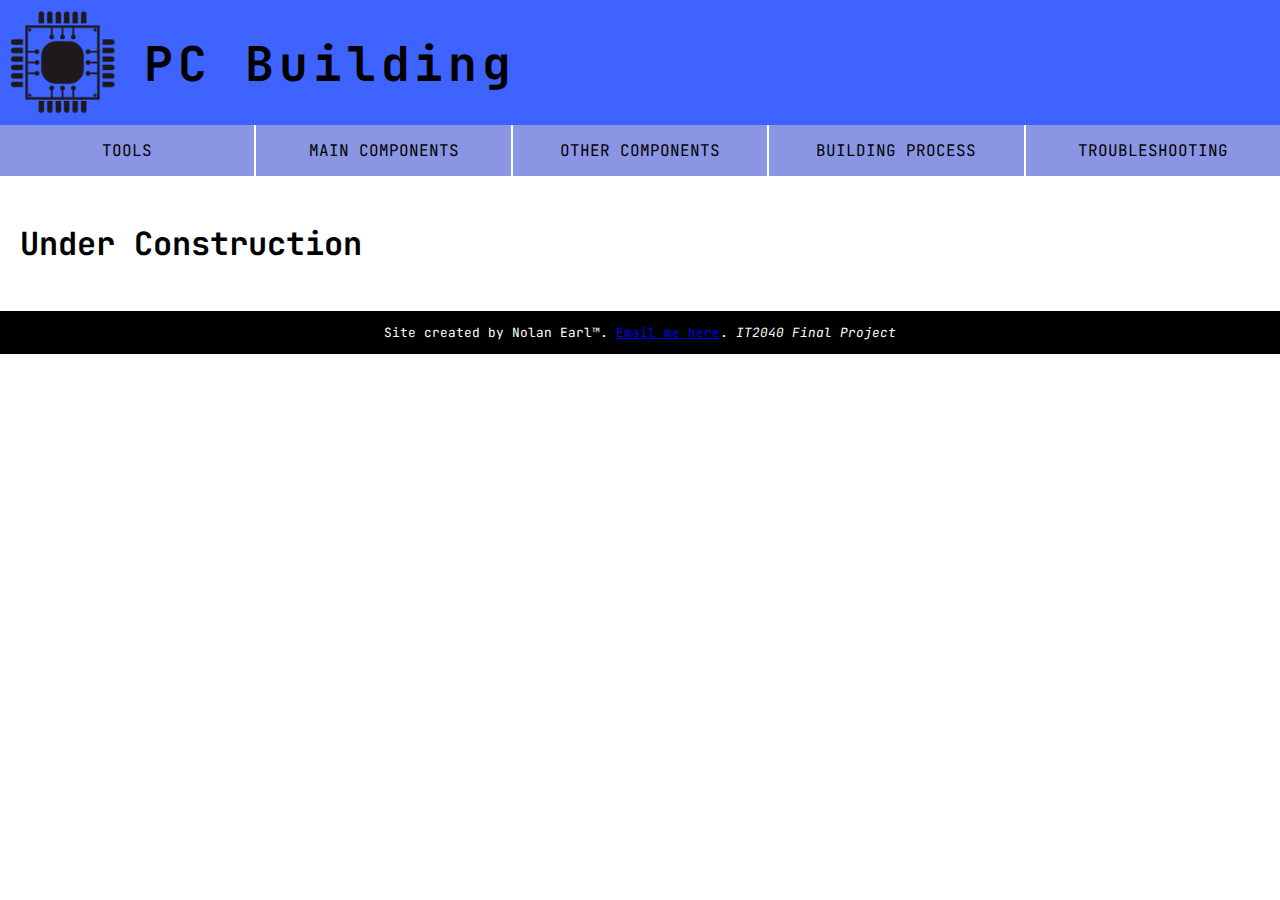
==== building.html @ d6d640b6 "Adding Website Files" ====
<!DOCTYPE html>
<html lang="en">
<head>
    <title>PC Building</title>
    <meta charset="UTF-8">
    <link href="style.css" rel="stylesheet" type="text/css">
    <link rel="icon" type="image/x-icon" href="favicon.ico">
    <link href='https://fonts.googleapis.com/css?family=JetBrains%20Mono' rel='stylesheet' type="text/css">            <!-- font taken from w3schools --> 
</head>
<body>
    
    <header>
            
        <img src="cpu2.png" alt="CPU">
        <h1><a href=index.html>PC Building</a></h1>
        
    </header>


    <nav id="nav">
        <ul>
            <li><a href="tools.html">TOOLS</a></li>
            <li><a href="maincomp.html">MAIN COMPONENTS</a></li>
            <li><a href="othercomp.html">OTHER COMPONENTS</a></li>
            <li><a href="building.html">BUILDING PROCESS</a></li>
            <li><a href="troubleshooting.html">TROUBLESHOOTING</a></li>
        </ul>
    </nav>

    <main>

        <article>
            
            <div id="homearticle">
            <h2>Under Construction</h2>
            <p></p>
            </div>

            <div id="homeimg">
            </div>
            
        </article>

        <footer>
            <p>Site created by Nolan Earl&trade;. <a href="mailto:earlnt@mail.uc.edu">Email me here</a>. <i>IT2040 Final Project</i></p>
        </footer>

    </main>


</body>

</html>
---- style.css ----
html {
    scroll-behavior: smooth; /* Smooth scrolling for main/other pages, AI suggestion */
}

body {
    margin: 0;
    padding: 0;
    display: grid;
    width: 100%;
    grid-template-columns: repeat(12, 1fr);
    grid-template-rows: 125px 50px auto 20px;
}

header {
    grid-row: 1 / 2;
    grid-column: 1 / span 12;
    background-color: #3F63FF;
}

header img {
    height: 125px;
    width: 125px;
    float: left;
}

header h1 {
    font-size: 3em;
    padding-left: 3em;
    font-family: 'JetBrains Mono';
    letter-spacing: .1em;
}

header h1 a {
    text-decoration: none;
    color: black;
}

#nav {
    grid-row: 2 / 3;
    grid-column: 1 / span 12;
}

#nav ul {
    list-style-type: none;
    padding: 0;
    margin: 0;
    display: grid;
    grid-gap: 2px;
    grid-template-columns: repeat(5, 1fr);
    background-color: white;
    height: 50px;
}

#nav ul li {
    grid-column: span 1;
    background-color: #8a96e3;
    text-align: center;
    padding: 15px 0 15px 0;
}

#nav ul li a {
    grid-column: span 1;
    text-decoration: none;
    color: black;
    font-family: 'JetBrains Mono';
    vertical-align: middle;
}

#menu {
    display: inline-block;
    font-family: 'JetBrains Mono';
    background-color: #8a96e3;
    width: 100%;
    position: sticky;
    top: 15px;
}

#menu ul {
    list-style-type: none;
    padding-left: 16px;
}

#menu ul li a{
    text-decoration: none;
    color: black;
    font-size: 1.5em;
}

span {
    text-shadow: 2px 2px #3F63FF;
}

main {
    grid-row: 3 / 6;
    grid-column: 1 / span 12;
    display: grid;
    grid-template-columns: repeat(12, 1fr);
    grid-template-rows: repeat(1, 1fr);
    width: 100%;
}

main article {
    grid-column: 1 / span 12;
    display: grid;
    grid-template-columns: repeat(12, 1fr);
    grid-template-rows: repeat(1, 1fr);
}

#homearticle{
    grid-column: 1/ span 8;
    grid-row: 1 / span 1;
    padding: 20px;
    font-family: 'JetBrains Mono';
}

#troubleshooting {
    grid-column: 1 / span 12;
    grid-row: 1 / span 1;
    padding: 20px;
    font-family: 'JetBrains Mono';
}

#troubleshooting h2 {
    font-size: 2em;
    text-align: center;
}

hr {
    border: 1px solid black;
}

#homearticle h2,#toolsarticle h2, #maincomparticle h2 {
    font-size: 2em;
}

#toolsarticle {
    grid-column: 5 / span 8;
    grid-row: 1 / span 1;
    padding: 20px;
    font-family: 'JetBrains Mono';
}

#maincomparticle {
    grid-column: 5 / span 8;
    grid-row: 1 / span 1;
    padding: 20px;
    font-family: 'JetBrains Mono';
}

#maincomparticle h3 {
    font-size: 1.5em;
}

#homeimg {
    grid-column: 9 / span 4;
    grid-row: 1 / span 1;
    padding: 50px 50px 50px 70px;
}

#toolsimg {
    grid-column: 1/ span 4;
    grid-row: 1 / span 1;
    padding: 50px 70px 50px 50px;
}

#maincompimg {
    grid-column: 1 / span 4;
    grid-row: 1 / span 1;
    padding: 50px 50px 50px 50px;
}

#homeimg img {
    height: auto;
    width: 100%;
    position: sticky;
    top: 15px;
}

#toolsimg img {
    height: auto;
    width: 115%;
    position: sticky;
    top: 15px;
}

#maincompimg img {
    height: auto;
    width: 100%;
    position: sticky;
    top: 238px;
}

footer {
    grid-row: 2 / 3;
    grid-column: 1 / span 12;
    background-color: black;
    color: white;
    font-family: 'JetBrains Mono';
    text-align: center;
    font-size: 80%;
}

@media only screen and (max-width: 1025px) {
    #homeimg {
        display: none;
    }

    #homearticle {
        grid-column: 1 / span 12;
    }

    #toolsarticle {
        grid-column: 1 / span 12;
    }

    #toolsimg {
        display: none;
    }

    #nav ul li a {
        font-size: 80%;
        overflow: hidden;
    }

    #menu ul li a {
        font-size: 80%;
        overflow: hidden
    }

    #maincompimg img {
        top: 171px;
    }
}

@media only screen and (max-width: 745px) {
    #maincompimg {
        display: none;
    }

    #maincomparticle {
        grid-column: 1 / span 12;
    }
}

@media only screen and (max-width: 638px) {

    header h1 {
        font-size: 2em;
        padding-top: 21px;
    }

    #nav ul {
        align-items: center;
    }

    #nav ul li {
        display: flex;
        align-items: center;
        justify-content: center;
        padding: 0;
        height: 50px;
    }    

    #nav ul li a {
        font-size: 70%;
    }
}
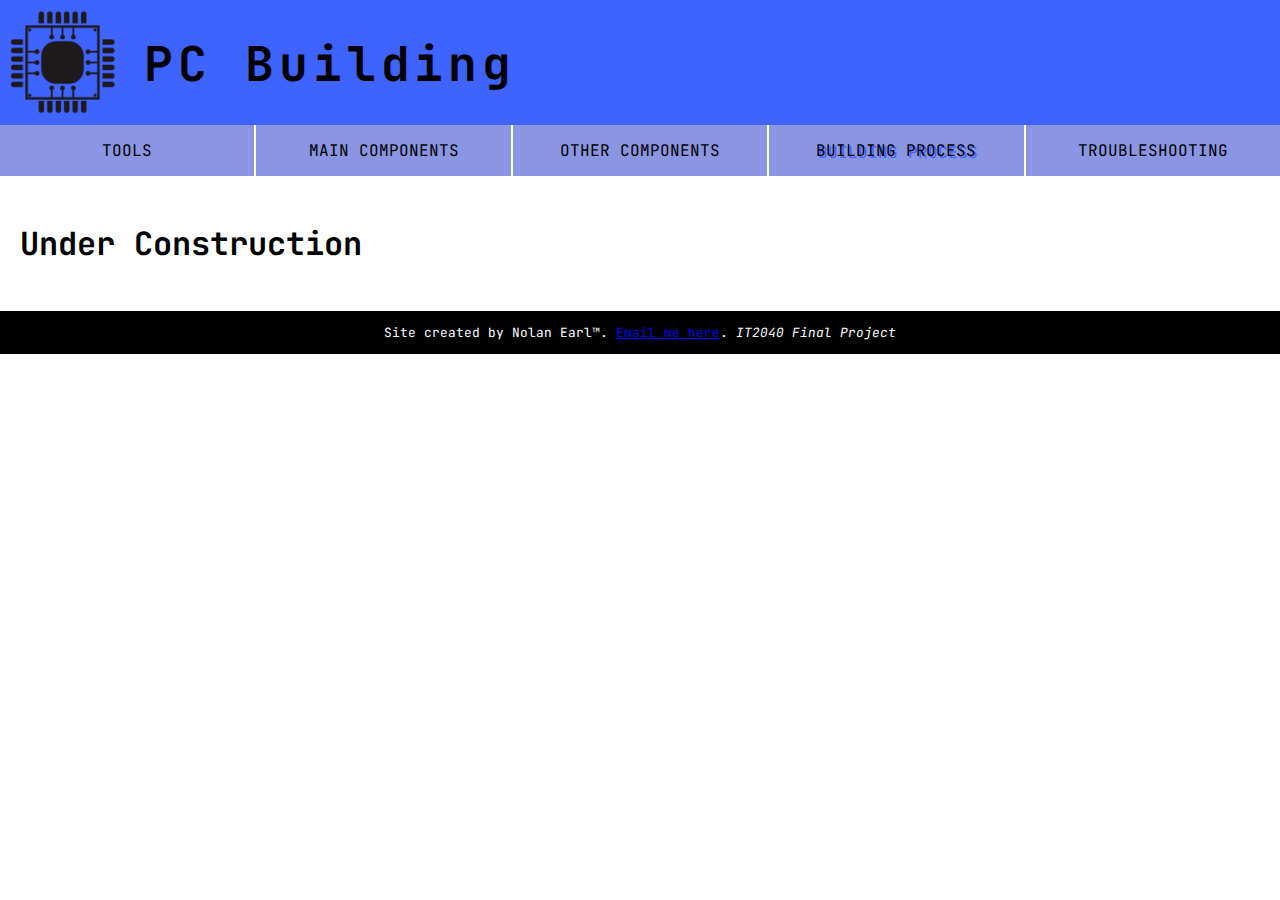
==== commit ec8539a9: "Update building.html" ====
--- a/building.html
+++ b/building.html
@@ -22,7 +22,7 @@
             <li><a href="tools.html">TOOLS</a></li>
             <li><a href="maincomp.html">MAIN COMPONENTS</a></li>
             <li><a href="othercomp.html">OTHER COMPONENTS</a></li>
-            <li><a href="building.html">BUILDING PROCESS</a></li>
+            <li><a href="building.html"><span>BUILDING PROCESS</span></a></li>
             <li><a href="troubleshooting.html">TROUBLESHOOTING</a></li>
         </ul>
     </nav>
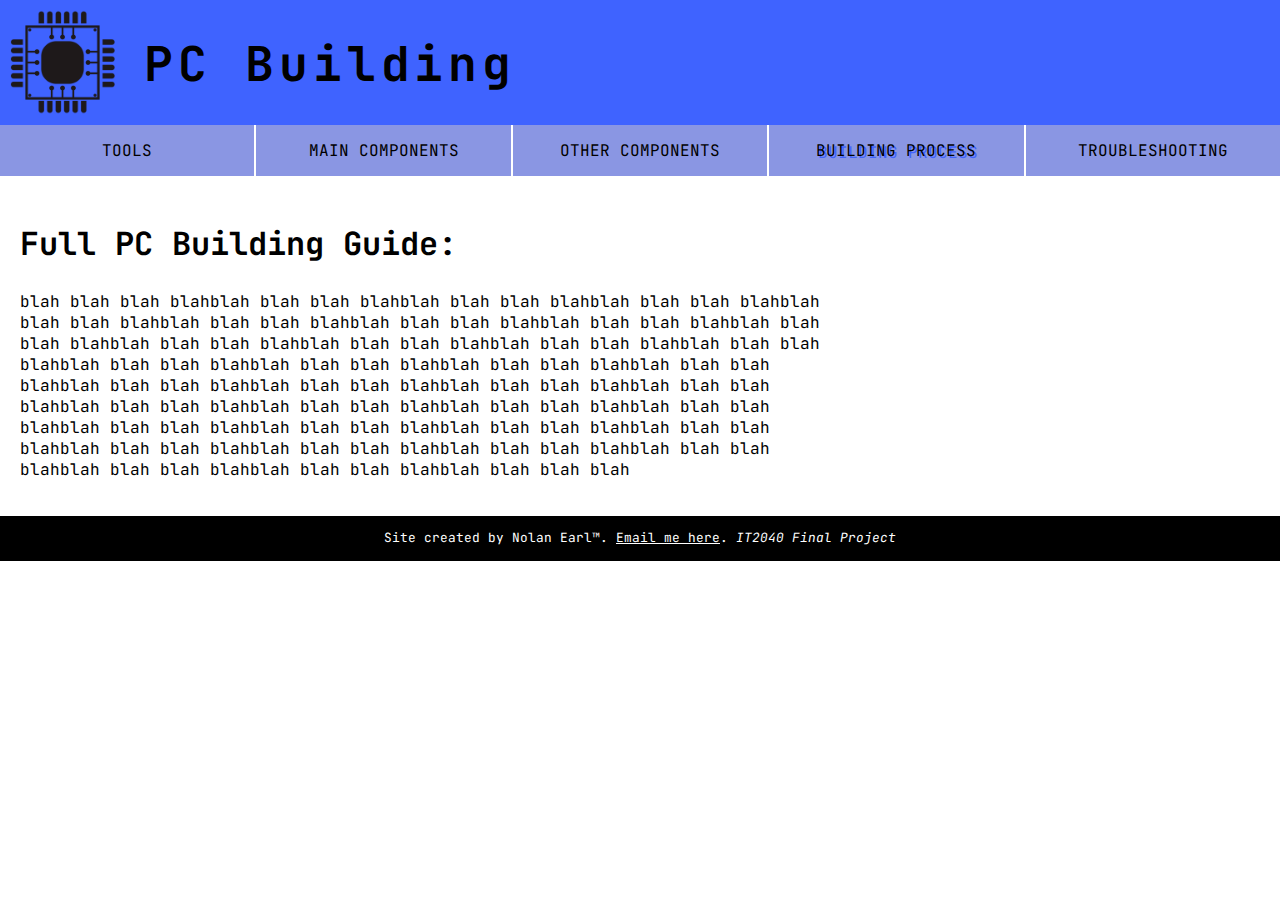
==== commit 71be70ba: "Fixed footer positioning" ====
--- a/building.html
+++ b/building.html
@@ -32,22 +32,17 @@
         <article>
             
             <div id="homearticle">
-            <h2>Under Construction</h2>
-            <p></p>
-            </div>
-
-            <div id="homeimg">
+            <h2>Full PC Building Guide:</h2>
+            <p>blah blah blah blahblah blah blah blahblah blah blah blahblah blah blah blahblah blah blah blahblah blah blah blahblah blah blah blahblah blah blah blahblah blah blah blahblah blah blah blahblah blah blah blahblah blah blah blahblah blah blah blahblah blah blah blahblah blah blah blahblah blah blah blahblah blah blah blahblah blah blah blahblah blah blah blahblah blah blah blahblah blah blah blahblah blah blah blahblah blah blah blahblah blah blah blahblah blah blah blahblah blah blah blahblah blah blah blahblah blah blah blahblah blah blah blahblah blah blah blahblah blah blah blahblah blah blah blahblah blah blah blahblah blah blah blahblah blah blah blahblah blah blah blah</p>
             </div>
             
         </article>
 
-        <footer>
-            <p>Site created by Nolan Earl&trade;. <a href="mailto:earlnt@mail.uc.edu">Email me here</a>. <i>IT2040 Final Project</i></p>
-        </footer>
-
     </main>
 
-
+    <footer>
+        <p>Site created by Nolan Earl&trade;. <a href="mailto:earlnt@mail.uc.edu">Email me here</a>. <i>IT2040 Final Project</i></p>
+    </footer>
 </body>
 
 </html>--- a/style.css
+++ b/style.css
@@ -8,7 +8,7 @@
     display: grid;
     width: 100%;
     grid-template-columns: repeat(12, 1fr);
-    grid-template-rows: 125px 50px auto 20px;
+    grid-template-rows: 125px 50px auto 45px;
 }
 
 header {
@@ -91,7 +91,7 @@
 }
 
 main {
-    grid-row: 3 / 6;
+    grid-row: 3 / 4;
     grid-column: 1 / span 12;
     display: grid;
     grid-template-columns: repeat(12, 1fr);
@@ -191,13 +191,17 @@
 }
 
 footer {
-    grid-row: 2 / 3;
+    grid-row: 4 / 5;
     grid-column: 1 / span 12;
     background-color: black;
     color: white;
     font-family: 'JetBrains Mono';
     text-align: center;
     font-size: 80%;
+}
+
+footer a {
+    color: white;
 }
 
 @media only screen and (max-width: 1025px) {
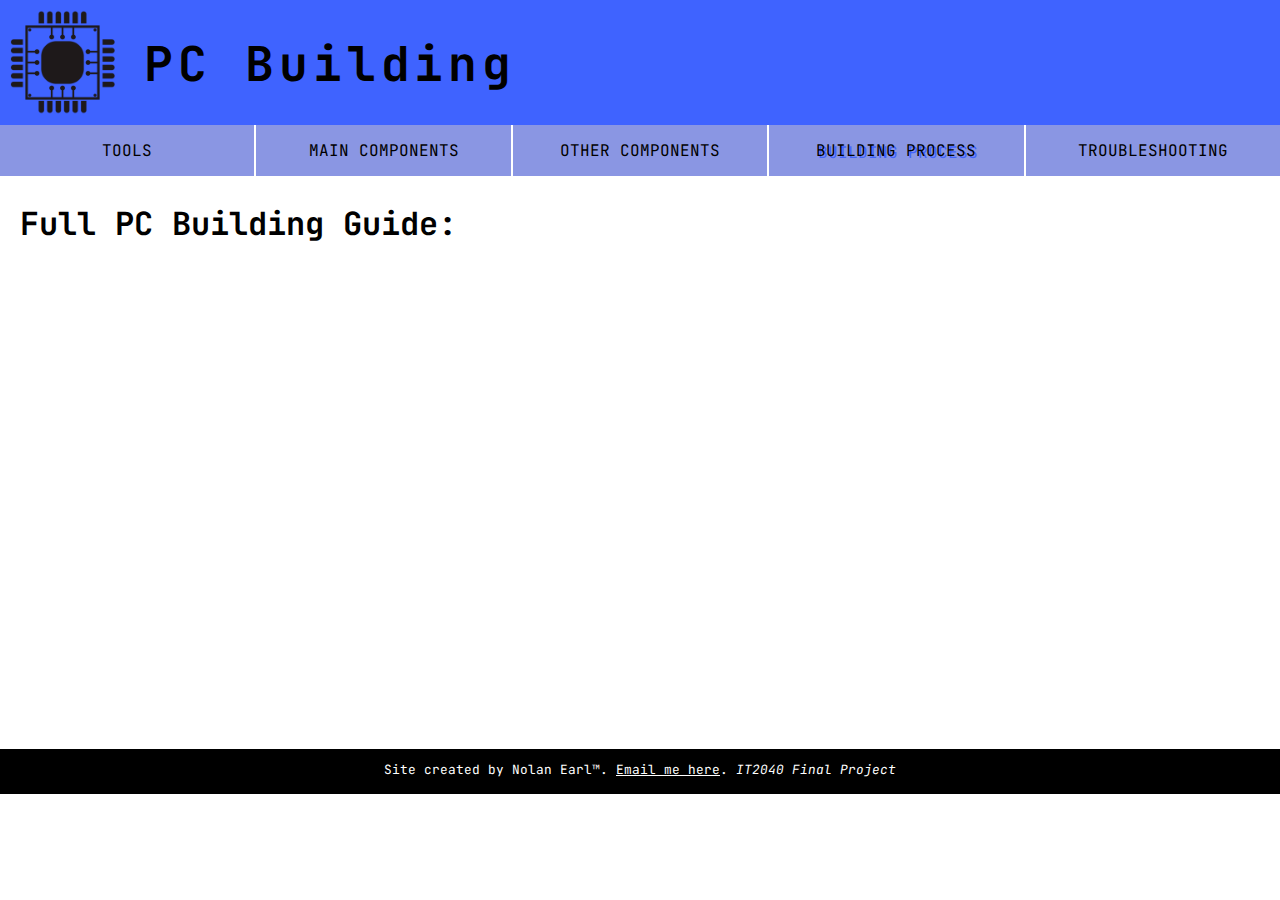
==== commit 4756c137: "Added building video and reflexivity" ====
--- a/building.html
+++ b/building.html
@@ -31,9 +31,9 @@
 
         <article>
             
-            <div id="homearticle">
+            <div id="buildingarticle">
             <h2>Full PC Building Guide:</h2>
-            <p>blah blah blah blahblah blah blah blahblah blah blah blahblah blah blah blahblah blah blah blahblah blah blah blahblah blah blah blahblah blah blah blahblah blah blah blahblah blah blah blahblah blah blah blahblah blah blah blahblah blah blah blahblah blah blah blahblah blah blah blahblah blah blah blahblah blah blah blahblah blah blah blahblah blah blah blahblah blah blah blahblah blah blah blahblah blah blah blahblah blah blah blahblah blah blah blahblah blah blah blahblah blah blah blahblah blah blah blahblah blah blah blahblah blah blah blahblah blah blah blahblah blah blah blahblah blah blah blahblah blah blah blahblah blah blah blahblah blah blah blahblah blah blah blah</p>
+            <div id="video"><iframe src="https://www.youtube.com/embed/s1fxZ-VWs2U?si=Fh3ivKd5tjgo13fW" title="YouTube video player" allowfullscreen></iframe></div>
             </div>
             
         </article>
--- a/style.css
+++ b/style.css
@@ -113,6 +113,13 @@
     font-family: 'JetBrains Mono';
 }
 
+#buildingarticle {
+    grid-column: 1 / span 8;
+    grid-row: 1 / span 1;
+    padding: 0px 20px 20px 20px;
+    font-family: 'JetBrains Mono';
+}
+
 #troubleshooting {
     grid-column: 1 / span 12;
     grid-row: 1 / span 1;
@@ -129,7 +136,7 @@
     border: 1px solid black;
 }
 
-#homearticle h2,#toolsarticle h2, #maincomparticle h2 {
+#homearticle h2,#toolsarticle h2, #maincomparticle h2, #buildingarticle h2 {
     font-size: 2em;
 }
 
@@ -190,6 +197,23 @@
     top: 238px;
 }
 
+#video {
+    position: relative;
+    padding-bottom: 56.25%; /* Used AI to fix sizing and positioning */
+    height: 0;
+    overflow: hidden;
+    max-width: 100%;
+}
+
+#video iframe {
+    position: absolute;
+    top: 0;
+    left: 0;
+    width: 100%;
+    height: 100%;
+    border: 0;
+}
+
 footer {
     grid-row: 4 / 5;
     grid-column: 1 / span 12;
@@ -209,11 +233,7 @@
         display: none;
     }
 
-    #homearticle {
-        grid-column: 1 / span 12;
-    }
-
-    #toolsarticle {
+    #homearticle, #toolsarticle, #buildingarticle {
         grid-column: 1 / span 12;
     }
 
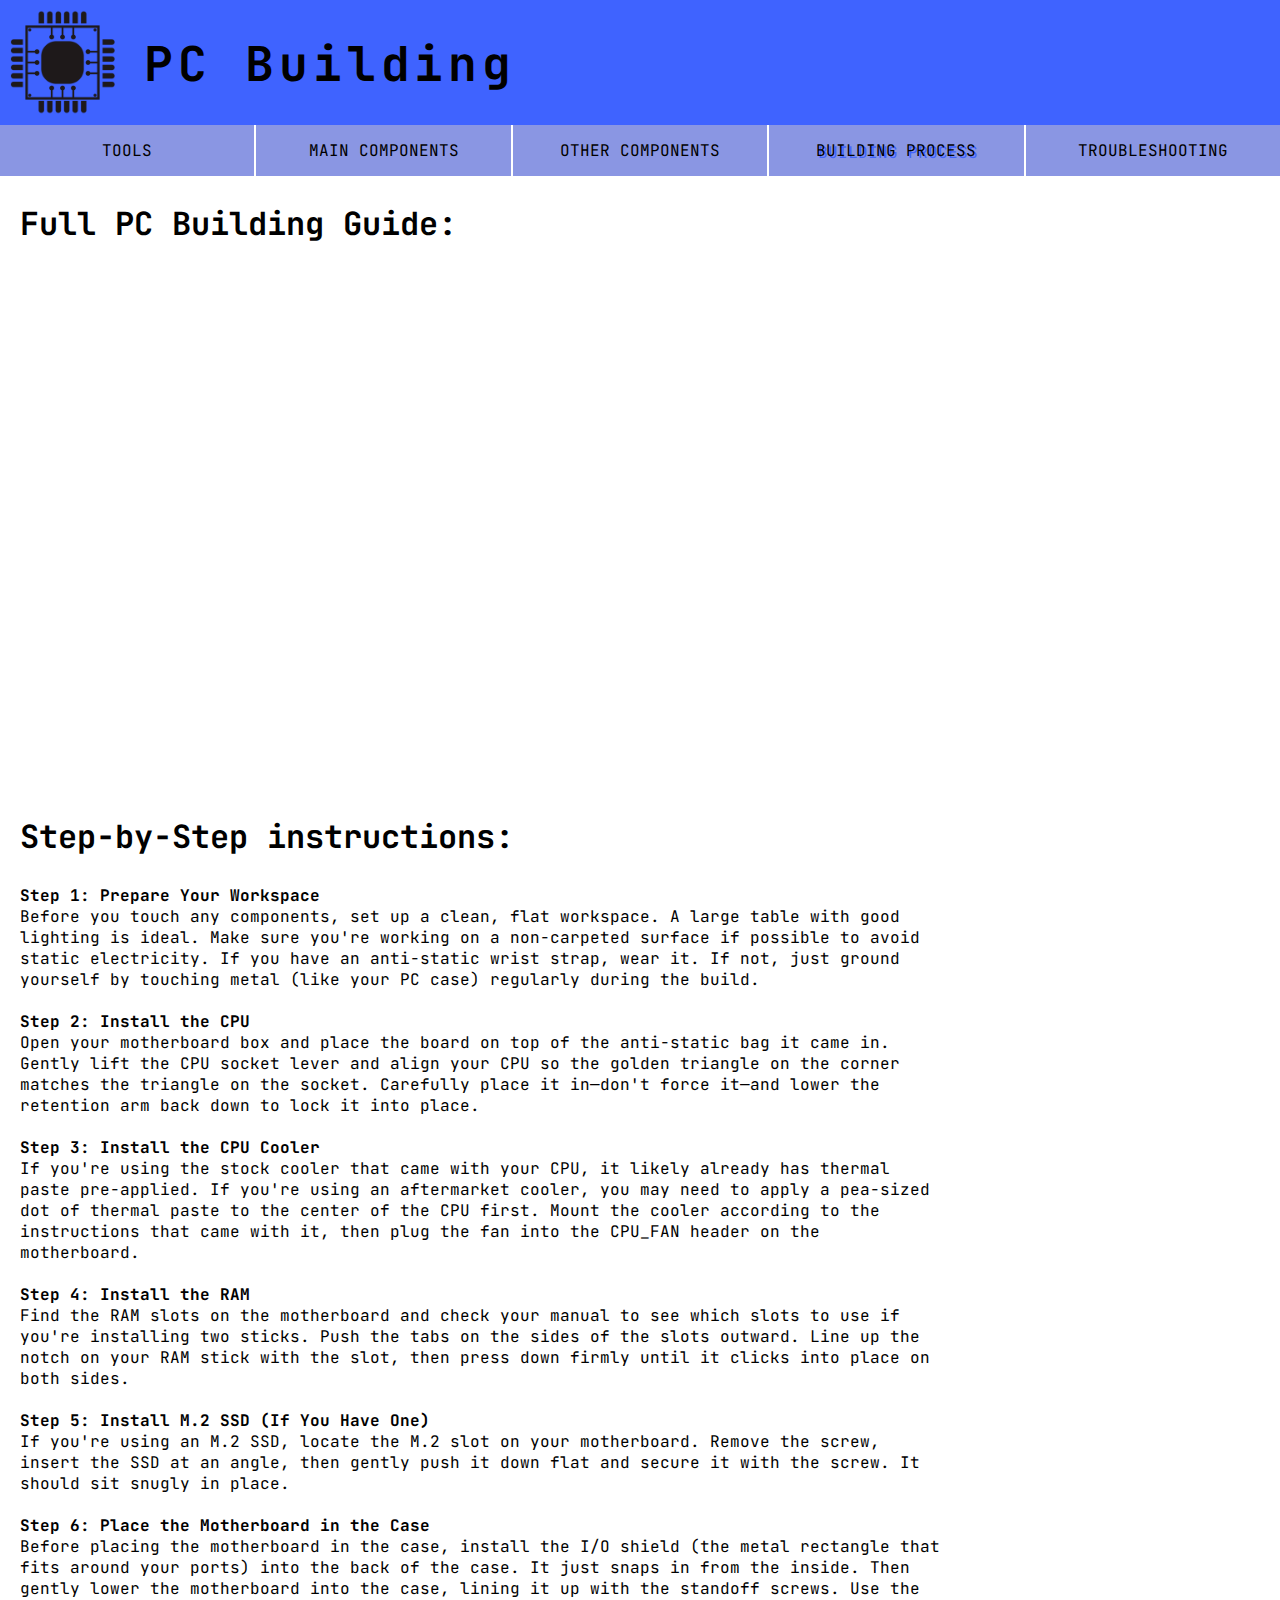
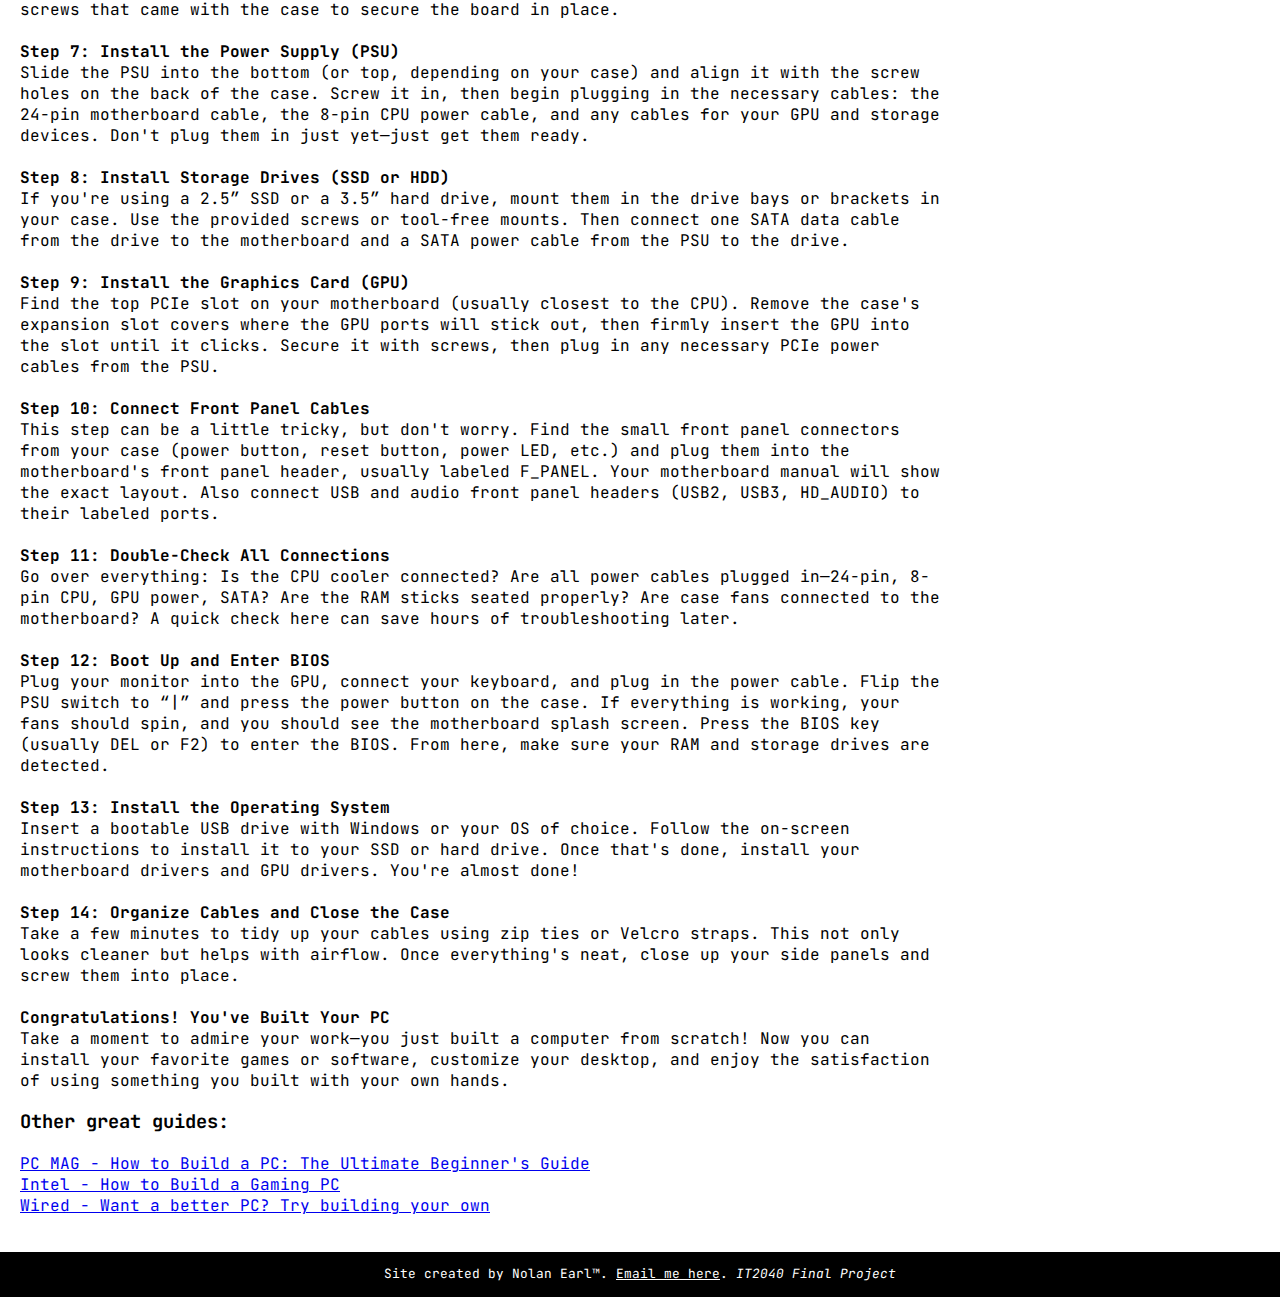
==== commit f634fd94: "Added building instructions and additional articles" ====
--- a/building.html
+++ b/building.html
@@ -34,6 +34,60 @@
             <div id="buildingarticle">
             <h2>Full PC Building Guide:</h2>
             <div id="video"><iframe src="https://www.youtube.com/embed/s1fxZ-VWs2U?si=Fh3ivKd5tjgo13fW" title="YouTube video player" allowfullscreen></iframe></div>
+            
+            <h2>Step-by-Step instructions:</h2>
+            <p>
+                <b>Step 1: Prepare Your Workspace</b><br>
+                Before you touch any components, set up a clean, flat workspace. A large table with good lighting is ideal. Make sure you're working on a non-carpeted surface if possible to avoid static electricity. If you have an anti-static wrist strap, wear it. If not, just ground yourself by touching metal (like your PC case) regularly during the build.                
+                <br><br>                
+                <b>Step 2: Install the CPU</b><br>
+                Open your motherboard box and place the board on top of the anti-static bag it came in. Gently lift the CPU socket lever and align your CPU so the golden triangle on the corner matches the triangle on the socket. Carefully place it in—don't force it—and lower the retention arm back down to lock it into place.                
+                <br><br>                
+                <b>Step 3: Install the CPU Cooler</b><br>
+                If you're using the stock cooler that came with your CPU, it likely already has thermal paste pre-applied. If you're using an aftermarket cooler, you may need to apply a pea-sized dot of thermal paste to the center of the CPU first. Mount the cooler according to the instructions that came with it, then plug the fan into the CPU_FAN header on the motherboard.
+                <br><br>
+                <b>Step 4: Install the RAM</b><br>
+                Find the RAM slots on the motherboard and check your manual to see which slots to use if you're installing two sticks. Push the tabs on the sides of the slots outward. Line up the notch on your RAM stick with the slot, then press down firmly until it clicks into place on both sides.
+                <br><br>
+                <b>Step 5: Install M.2 SSD (If You Have One)</b><br>
+                If you're using an M.2 SSD, locate the M.2 slot on your motherboard. Remove the screw, insert the SSD at an angle, then gently push it down flat and secure it with the screw. It should sit snugly in place.
+                <br><br>
+                <b>Step 6: Place the Motherboard in the Case</b><br>
+                Before placing the motherboard in the case, install the I/O shield (the metal rectangle that fits around your ports) into the back of the case. It just snaps in from the inside. Then gently lower the motherboard into the case, lining it up with the standoff screws. Use the screws that came with the case to secure the board in place.
+                <br><br>
+                <b>Step 7: Install the Power Supply (PSU)</b><br>
+                Slide the PSU into the bottom (or top, depending on your case) and align it with the screw holes on the back of the case. Screw it in, then begin plugging in the necessary cables: the 24-pin motherboard cable, the 8-pin CPU power cable, and any cables for your GPU and storage devices. Don't plug them in just yet—just get them ready.
+                <br><br>
+                <b>Step 8: Install Storage Drives (SSD or HDD)</b><br>
+                If you're using a 2.5” SSD or a 3.5” hard drive, mount them in the drive bays or brackets in your case. Use the provided screws or tool-free mounts. Then connect one SATA data cable from the drive to the motherboard and a SATA power cable from the PSU to the drive.
+                <br><br>
+                <b>Step 9: Install the Graphics Card (GPU)</b><br>
+                Find the top PCIe slot on your motherboard (usually closest to the CPU). Remove the case's expansion slot covers where the GPU ports will stick out, then firmly insert the GPU into the slot until it clicks. Secure it with screws, then plug in any necessary PCIe power cables from the PSU.
+                <br><br>
+                <b>Step 10: Connect Front Panel Cables</b><br>
+                This step can be a little tricky, but don't worry. Find the small front panel connectors from your case (power button, reset button, power LED, etc.) and plug them into the motherboard's front panel header, usually labeled F_PANEL. Your motherboard manual will show the exact layout. Also connect USB and audio front panel headers (USB2, USB3, HD_AUDIO) to their labeled ports.
+                <br><br>
+                <b>Step 11: Double-Check All Connections</b><br>
+                Go over everything: Is the CPU cooler connected? Are all power cables plugged in—24-pin, 8-pin CPU, GPU power, SATA? Are the RAM sticks seated properly? Are case fans connected to the motherboard? A quick check here can save hours of troubleshooting later.
+                <br><br>
+                <b>Step 12: Boot Up and Enter BIOS</b><br>
+                Plug your monitor into the GPU, connect your keyboard, and plug in the power cable. Flip the PSU switch to “|” and press the power button on the case. If everything is working, your fans should spin, and you should see the motherboard splash screen. Press the BIOS key (usually DEL or F2) to enter the BIOS. From here, make sure your RAM and storage drives are detected.
+                <br><br>                
+                <b>Step 13: Install the Operating System</b><br>
+                Insert a bootable USB drive with Windows or your OS of choice. Follow the on-screen instructions to install it to your SSD or hard drive. Once that's done, install your motherboard drivers and GPU drivers. You're almost done!
+                <br><br>                
+                <b>Step 14: Organize Cables and Close the Case</b><br>
+                Take a few minutes to tidy up your cables using zip ties or Velcro straps. This not only looks cleaner but helps with airflow. Once everything's neat, close up your side panels and screw them into place.
+                <br><br>
+                <b>Congratulations! You've Built Your PC</b><br>
+                Take a moment to admire your work—you just built a computer from scratch! Now you can install your favorite games or software, customize your desktop, and enjoy the satisfaction of using something you built with your own hands.
+                </p>
+
+            <h3>Other great guides:</h3>
+            <ul>
+                <li><a href="https://www.pcmag.com/how-to/how-to-build-a-pc-the-ultimate-beginners-guide">PC MAG - How to Build a PC: The Ultimate Beginner's Guide</a></li>
+                <li><a href="https://www.intel.co.uk/content/www/uk/en/gaming/resources/how-to-build-a-gaming-pc.html">Intel - How to Build a Gaming PC</a></li>
+                <li><a href="https://www.wired.com/story/how-to-build-a-pc/">Wired - Want a better PC? Try building your own</a></li>
             </div>
             
         </article>
--- a/style.css
+++ b/style.css
@@ -114,10 +114,15 @@
 }
 
 #buildingarticle {
-    grid-column: 1 / span 8;
+    grid-column: 1 / span 9;
     grid-row: 1 / span 1;
     padding: 0px 20px 20px 20px;
     font-family: 'JetBrains Mono';
+}
+
+#buildingarticle ul {
+    list-style-type: none;
+    padding-left: 0px;
 }
 
 #troubleshooting {
